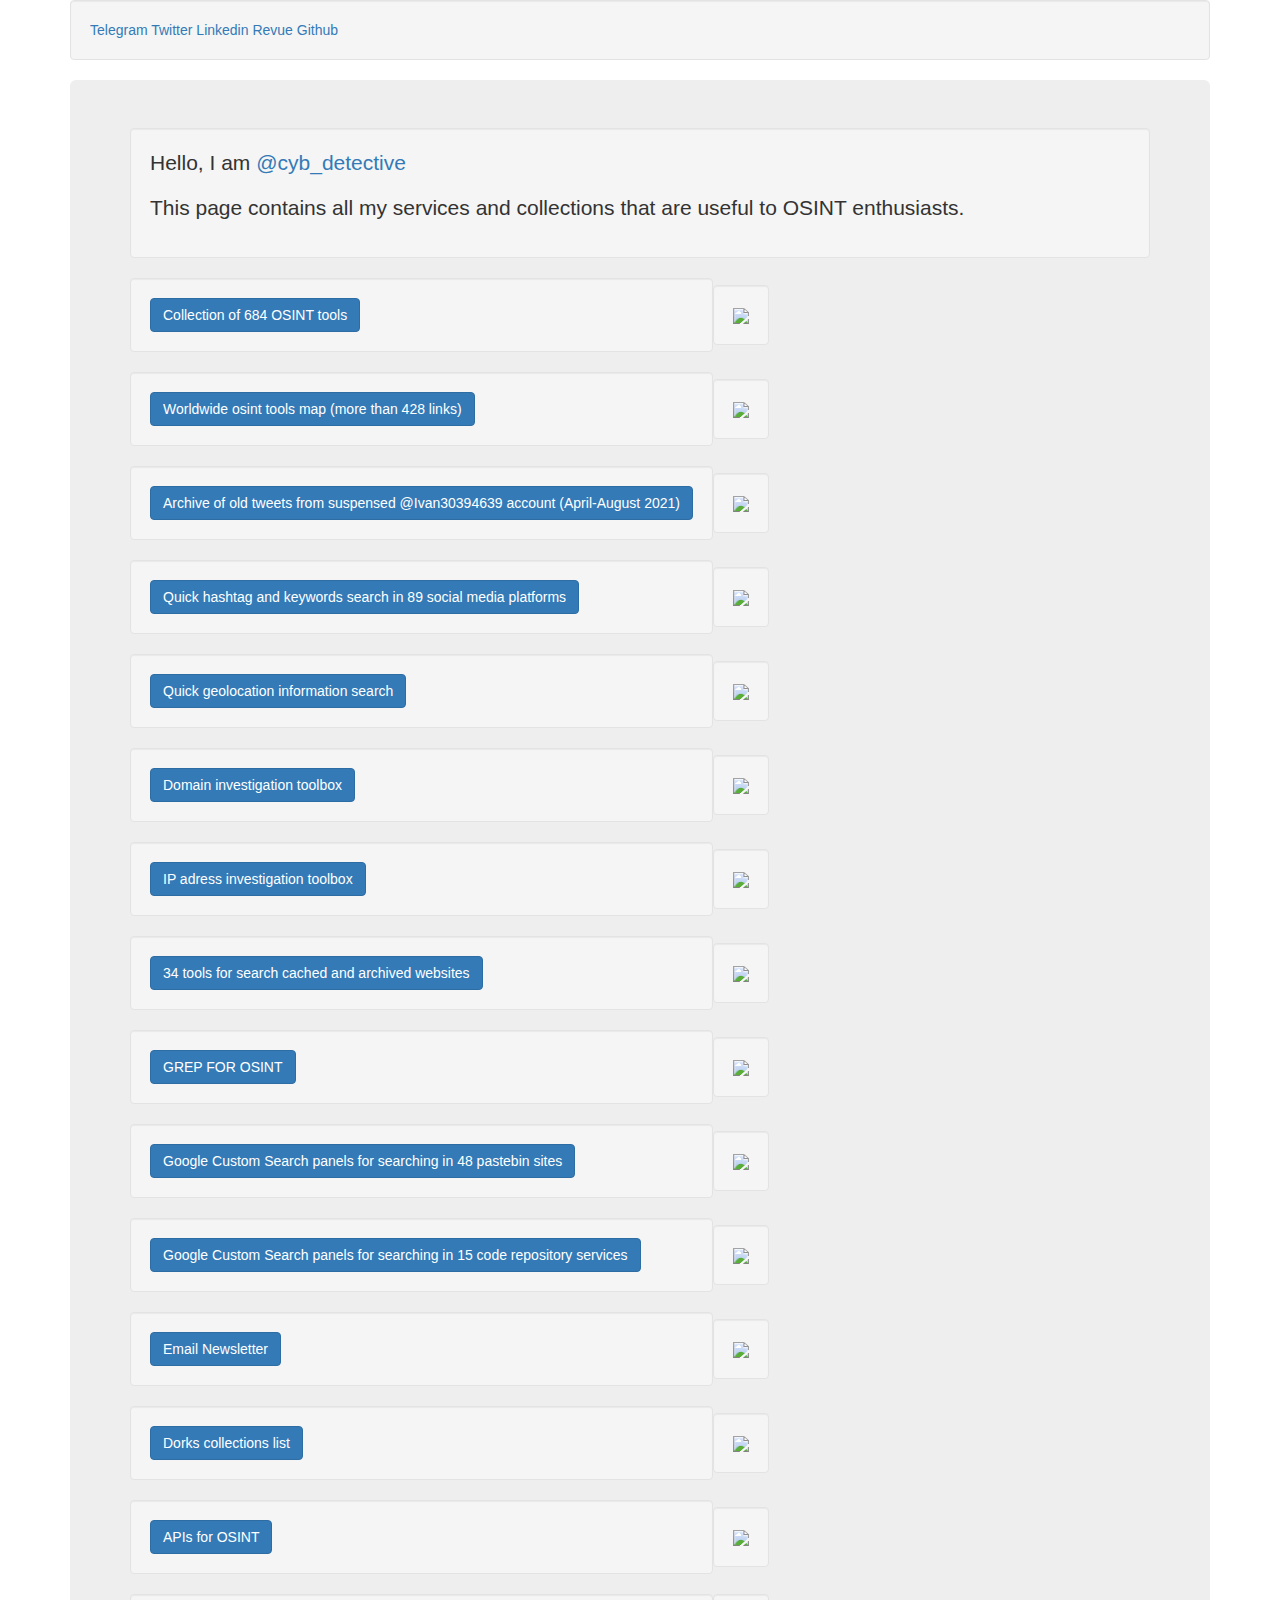
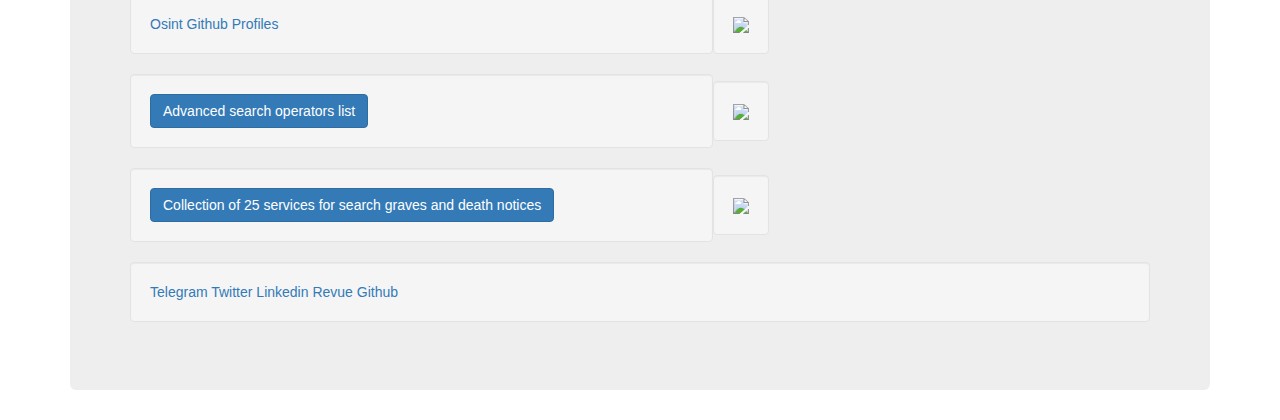
==== index.html @ 1abd157b "Update index.html" ====
<!DOCTYPE html>
<html>
   <head>
      <meta charset="utf-8">
      <link rel="stylesheet" href="https://maxcdn.bootstrapcdn.com/bootstrap/3.4.1/css/bootstrap.min.css">
      <link rel="stylesheet" href="style.css">
      <script src="https://ajax.googleapis.com/ajax/libs/jquery/3.5.1/jquery.min.js"></script>
      <script src="https://maxcdn.bootstrapcdn.com/bootstrap/3.4.1/js/bootstrap.min.js"></script>
   </head>
   <body>
      <div class="container">
            <div class="well">
         <a href="https://t.me/cybdetective" class="telegram-follow-button" data-show-count="false">Telegram</a><script async src="https://platform.twitter.com/widgets.js" charset="utf-8"></script>
         <a href="https://twitter.com/cyb_detective?ref_src=twsrc%5Etfw" class="twitter-follow-button-2" data-show-count="false">Twitter</a>
        <a href="https://linkedin.com/in/cyber-detective-a12a31b7/" class="linkedin-follow-button" data-show-count="false">Linkedin</a>
        <a href="https://www.getrevue.co/profile/cyb_detective" class="revue-follow-button" data-show-count="false">Revue</a>
        <a href="https://github.com/cipher387" class="github-follow-button" data-show-count="false">Github</a>
              </div>
      <div class="jumbotron">
         <div class="well">
            <p>Hello, I am <a href="https://twitter.com/cyb_detective?ref_src=twsrc%5Etfws">@cyb_detective</a></p>
            
        
            <p>This page contains all my services and collections that are useful to OSINT enthusiasts.</p>
         </div>
         
       <table>
          <tr><td>
         <div class="well">
            <a href="https://cipher387.github.io/osint_stuff_tool_collection/" class="btn btn-primary" role="button">Collection of 684 OSINT tools</a>
         </div>
             </td>
             <td>
                <div class="well"><img src="https://raw.githubusercontent.com/cipher387/cipher387.github.io/main/osinttoolscollection.jpg"></div>
             </td>
          </tr>
           <tr><td>
           <div class="well">
            <a href="https://cipher387.github.io/osintmap/" class="btn btn-primary" role="button">Worldwide osint tools map (more than 428 links)</a>
         </div>
              </td>
             <td>
                <div class="well"><img src="https://raw.githubusercontent.com/cipher387/cipher387.github.io/main/osintmap.jpg"></div>
             </td>
          </tr>
           <tr><td>
         <div class="well">
            <a href="https://t.me/cybdetectivearchive" class="btn btn-primary" role="button">Archive of old tweets from suspensed @Ivan30394639 account (April-August 2021) </a>
         </div>
              </td>
             <td>
                <div class="well"><img src="https://raw.githubusercontent.com/cipher387/cipher387.github.io/main/telegramarchive.jpg"></div>
             </td>
          </tr>
           <tr><td>
         <div class="well">
            <a href="https://cipher387.github.io/hashtags_and_keywords_social_media_quick_search/" class="btn btn-primary" role="button">Quick hashtag and keywords search in 89 social media platforms</a>
         </div>
              </td>
             <td>
                <div class="well"><img src="https://github.com/cipher387/cipher387.github.io/blob/main/socialmediaquicksearch.jpg?raw=true"></div>
             </td>
          </tr>
           <tr><td>
         <div class="well">
            <a href="https://cipher387.github.io/quickgeolocationsearch/" class="btn btn-primary" role="button">Quick geolocation information search</a>
         </div>
              </td>
             <td>
                <div class="well"><img src="https://raw.githubusercontent.com/cipher387/cipher387.github.io/main/geolocationsearch.jpg"></div>
             </td>
          </tr>
         
         
          
            <tr><td>
          <div class="well">
            <a href="https://cipher387.github.io/domain_investigation_toolbox/" class="btn btn-primary" role="button">Domain investigation toolbox</a>
         </div>
              </td>
             <td>
                 <div class="well"><img src="https://raw.githubusercontent.com/cipher387/cipher387.github.io/main/domaintoolbox.jpg"></div>
             </td>
          </tr>
           <tr><td>
          <div class="well">
            <a href="https://cipher387.github.io/domain_investigation_toolbox/ip.html" class="btn btn-primary" role="button">IP adress investigation toolbox</a>
         </div>
              </td>
             <td>
                 <div class="well"><img src="https://raw.githubusercontent.com/cipher387/cipher387.github.io/main/iptoolbox.jpg"></div>
             </td>
          </tr>
           <tr><td>
         <div class="well">
            <a href="https://cipher387.github.io/quickcacheandarchivesearch/" class="btn btn-primary" role="button">34 tools for search cached and archived websites</a>
         </div>
              </td>
             <td>
                 <div class="well"><img src="https://raw.githubusercontent.com/cipher387/cipher387.github.io/main/quickcachesearch.jpg"></div>
             </td>
          </tr>
           <tr><td>
         <div class="well">
            <a href="https://github.com/cipher387/grep_for_osint" class="btn btn-primary" role="button">GREP FOR OSINT</a>
         </div>
              </td>
             <td>
                 <div class="well"><img src="https://raw.githubusercontent.com/cipher387/cipher387.github.io/main/grepforosint.jpg"></div>
             </td>
          </tr>
           <tr><td>
         <div class="well">
            <a href="https://cipher387.github.io/pastebinsearchengines/" class="btn btn-primary" role="button">Google Custom Search panels for searching in 48 pastebin sites</a>
         </div>
              </td>
             <td>
                <div class="well"><img src="https://raw.githubusercontent.com/cipher387/cipher387.github.io/main/pastebinsearch.jpg"></div>
             </td>
          </tr>
           <tr><td>
         <div class="well">
            <a href="https://cipher387.github.io/code_repository_google_custom_search_engines/" class="btn btn-primary" role="button">Google Custom Search panels for searching in 15 code repository services</a>
         </div>
              </td>
             <td>
                 <div class="well"><img src="https://raw.githubusercontent.com/cipher387/cipher387.github.io/main/codesearch.jpg"></div>
             </td>
          </tr>
           <tr><td>
          <div class="well">
            <a href="https://www.getrevue.co/profile/cyb_detective?via=twitter-profile-webview" class="btn btn-primary" role="button">Email Newsletter</a>
         </div>
              </td>
             <td>
                 <div class="well"><img src="https://raw.githubusercontent.com/cipher387/cipher387.github.io/main/revue.jpg"></div>
             </td>
          </tr>
           <tr><td>
           <div class="well">
            <a href="https://github.com/cipher387/Dorks-collections-list" class="btn btn-primary" role="button">Dorks collections list</a>
         </div>
              </td>
             <td>
                  <div class="well"><img src="https://raw.githubusercontent.com/cipher387/cipher387.github.io/main/dorkscollection.jpg"></div>
             </td>
          </tr>
         
              
               <tr><td>
           <div class="well">
            <a href="https://github.com/cipher387/API-s-for-OSINT" class="btn btn-primary" role="button">APIs for OSINT</a>
         </div>
              </td>
             <td>
                  <div class="well"><img src="https://raw.githubusercontent.com/cipher387/cipher387.github.io/main/apisforosint.jpg"></div>
             </td>
          </tr>
          <tr><td>
          <div class="well">
            <a href="https://github.com/cipher387/OSINT-Github-profiles" role="button">Osint Github Profiles</a>
         </div>
              </td>
             <td>
                  <div class="well"><img src="https://raw.githubusercontent.com/cipher387/cipher387.github.io/main/github.jpg"></div>
             </td>
          </tr>
           <tr><td>
              
              
              
              
              
          <div class="well">
            <a href="https://github.com/cipher387/Advanced-search-operators-list" class="btn btn-primary" role="button">Advanced search operators list</a>
         </div>
              </td>
             <td>
                 <div class="well"><img src="https://raw.githubusercontent.com/cipher387/cipher387.github.io/main/searchoperators.jpg"></div>
             </td>
          </tr>
           <tr><td>
         <div class="well">
            <a href="https://cipher387.github.io/osint_stuff_tool_collection/graves_search.html" class="btn btn-primary" role="button">Collection of 25 services for search graves and death notices</a>
         </div>
              </td>
             <td>
                <div class="well"><img src="https://raw.githubusercontent.com/cipher387/cipher387.github.io/main/gravessearch.jpg"></div>
             </td>
          </tr>
         </table>
        
     <div class="well">
         <a href="https://t.me/cybdetective" class="telegram-follow-button" data-show-count="false">Telegram</a><script async src="https://platform.twitter.com/widgets.js" charset="utf-8"></script>
         <a href="https://twitter.com/cyb_detective?ref_src=twsrc%5Etfw" class="twitter-follow-button-2" data-show-count="false">Twitter</a>
        <a href="https://linkedin.com/in/cyber-detective-a12a31b7/" class="linkedin-follow-button" data-show-count="false">Linkedin</a>
        <a href="https://www.getrevue.co/profile/cyb_detective" class="revue-follow-button" data-show-count="false">Revue</a>
        <a href="https://github.com/cipher387" class="github-follow-button" data-show-count="false">Github</a>
      </div>
         
   </body>
</html>
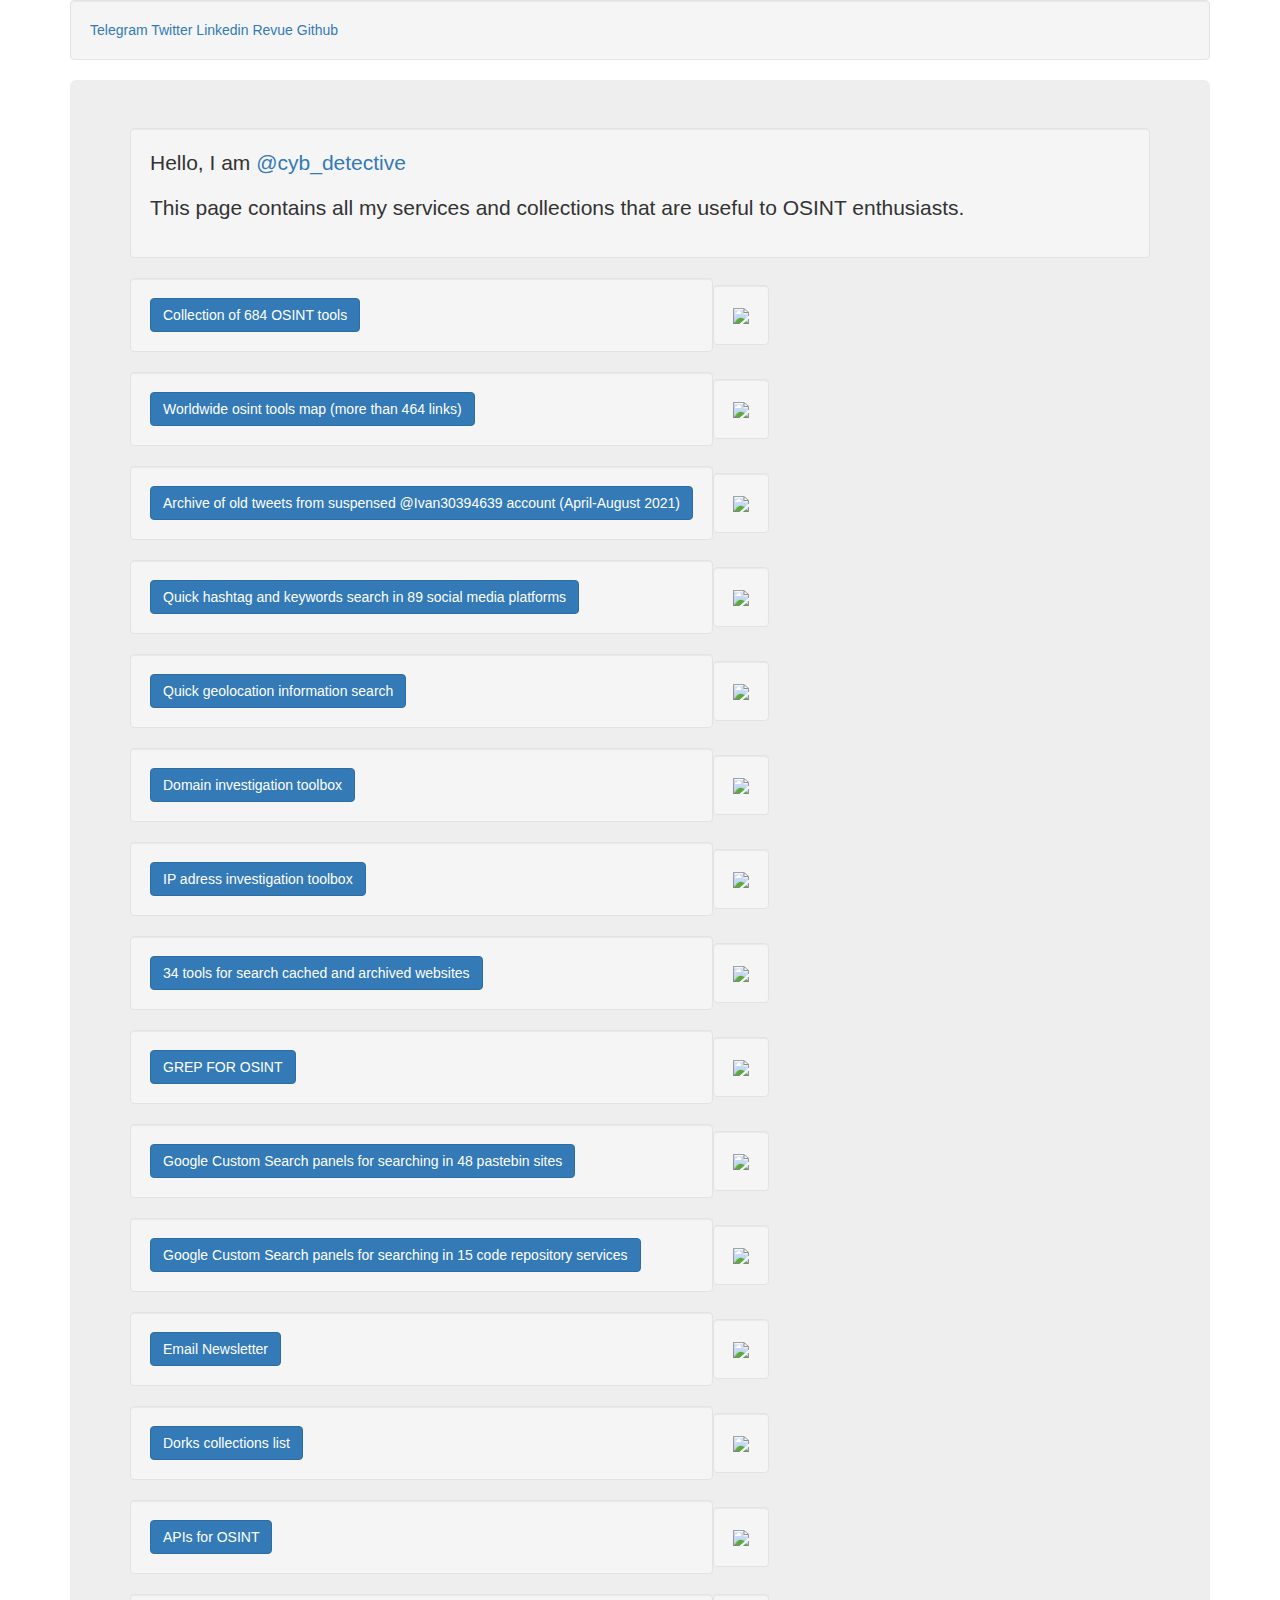
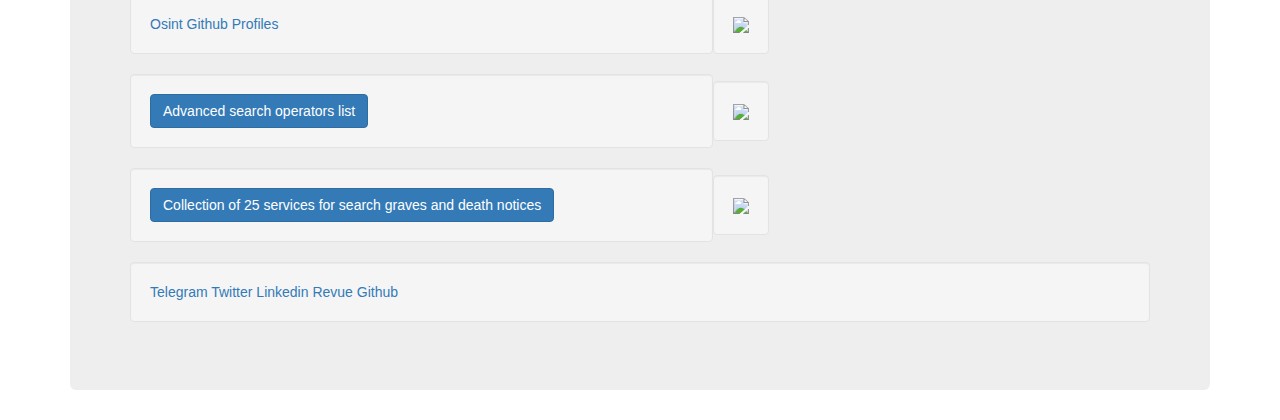
==== commit 1496d6ed: "Update index.html" ====
--- a/index.html
+++ b/index.html
@@ -36,7 +36,7 @@
           </tr>
            <tr><td>
            <div class="well">
-            <a href="https://cipher387.github.io/osintmap/" class="btn btn-primary" role="button">Worldwide osint tools map (more than 428 links)</a>
+            <a href="https://cipher387.github.io/osintmap/" class="btn btn-primary" role="button">Worldwide osint tools map (more than 464 links)</a>
          </div>
               </td>
              <td>
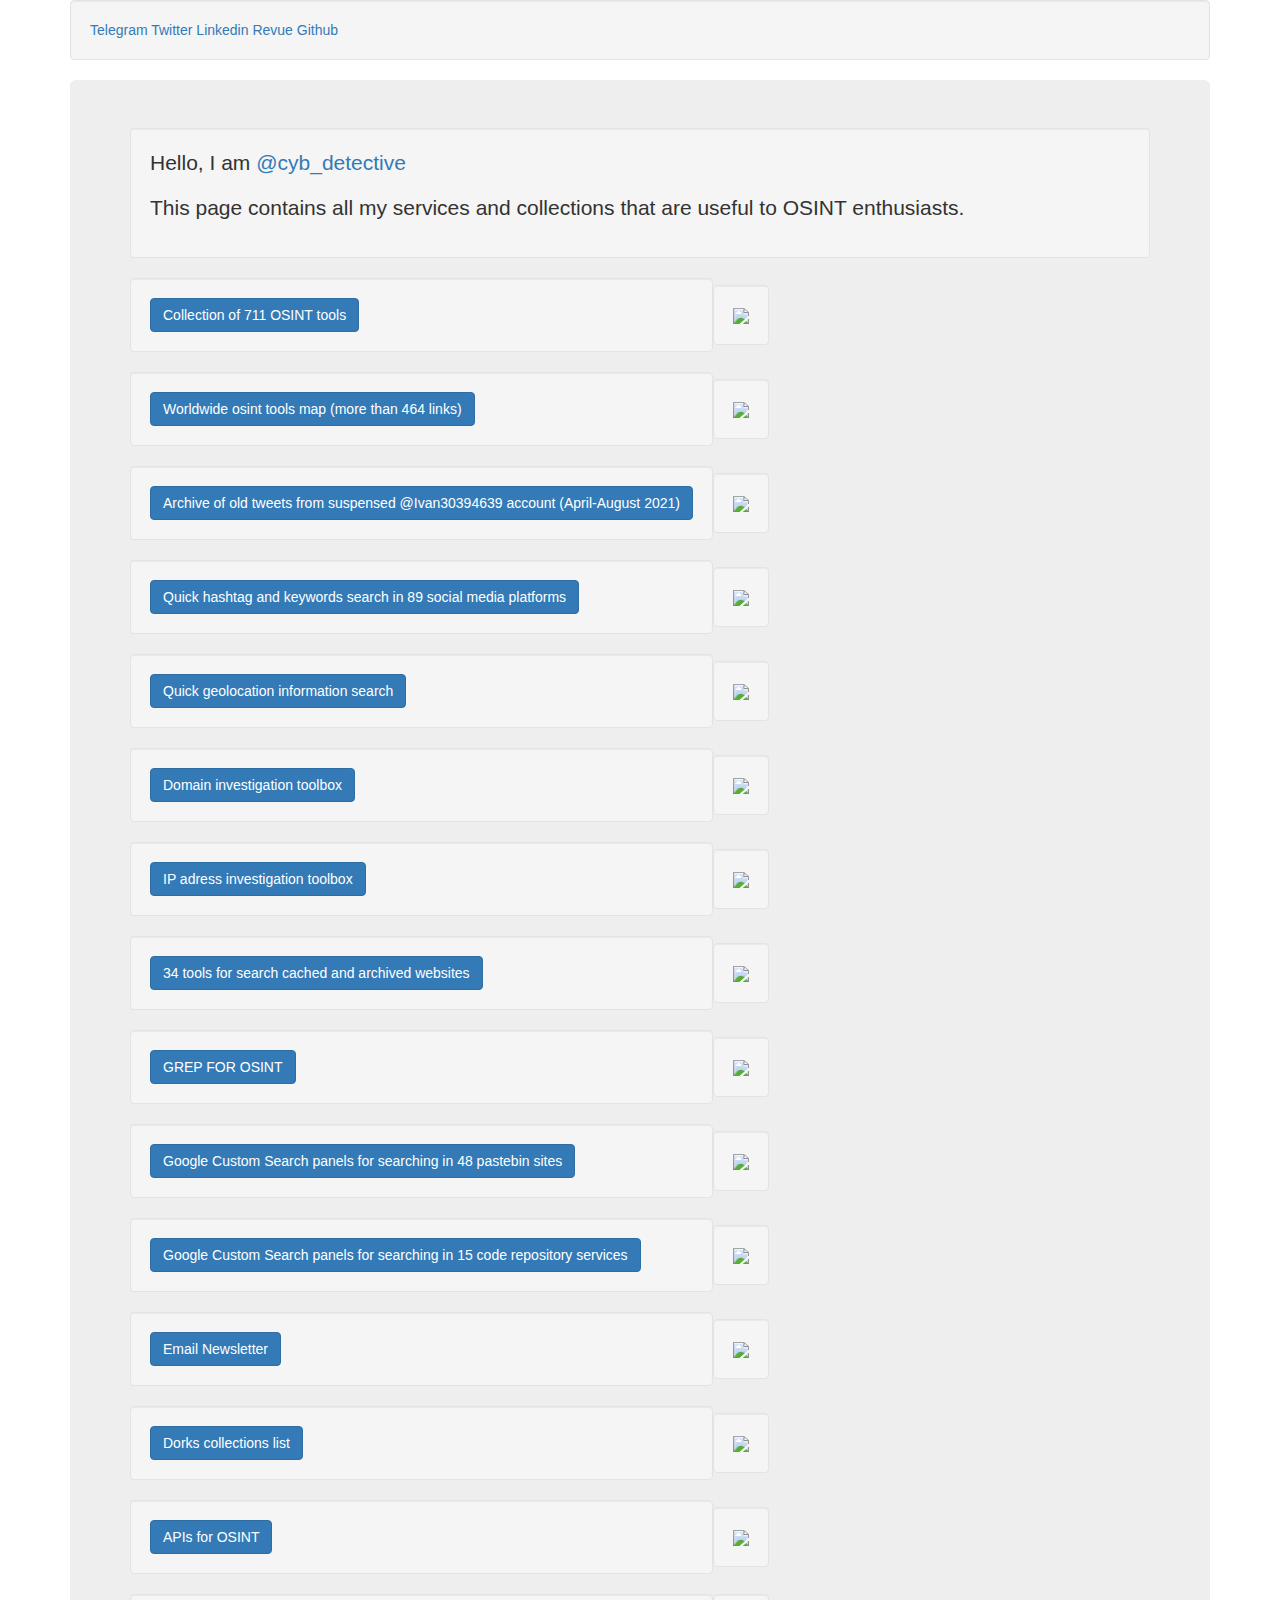
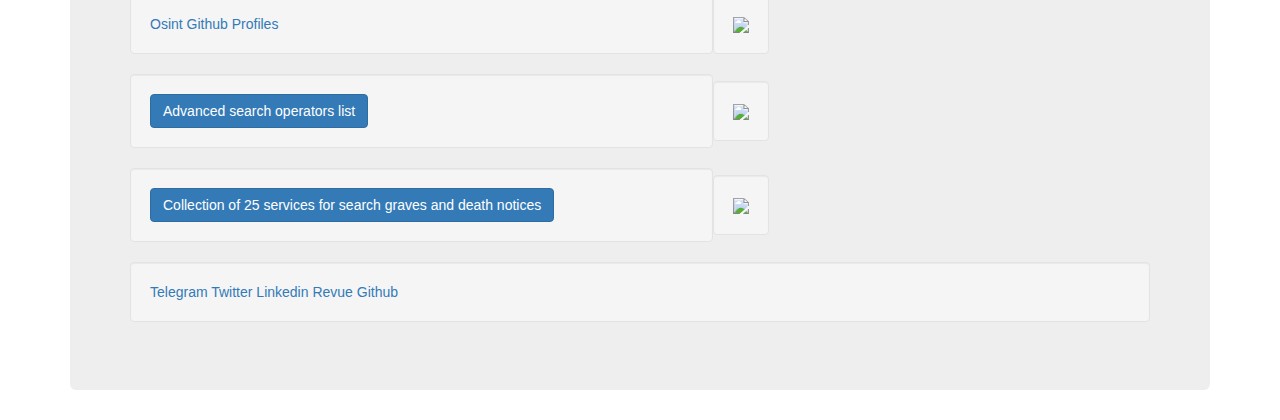
==== commit efa96eaf: "Update index.html" ====
--- a/index.html
+++ b/index.html
@@ -27,7 +27,7 @@
        <table>
           <tr><td>
          <div class="well">
-            <a href="https://cipher387.github.io/osint_stuff_tool_collection/" class="btn btn-primary" role="button">Collection of 684 OSINT tools</a>
+            <a href="https://cipher387.github.io/osint_stuff_tool_collection/" class="btn btn-primary" role="button">Collection of 711 OSINT tools</a>
          </div>
              </td>
              <td>
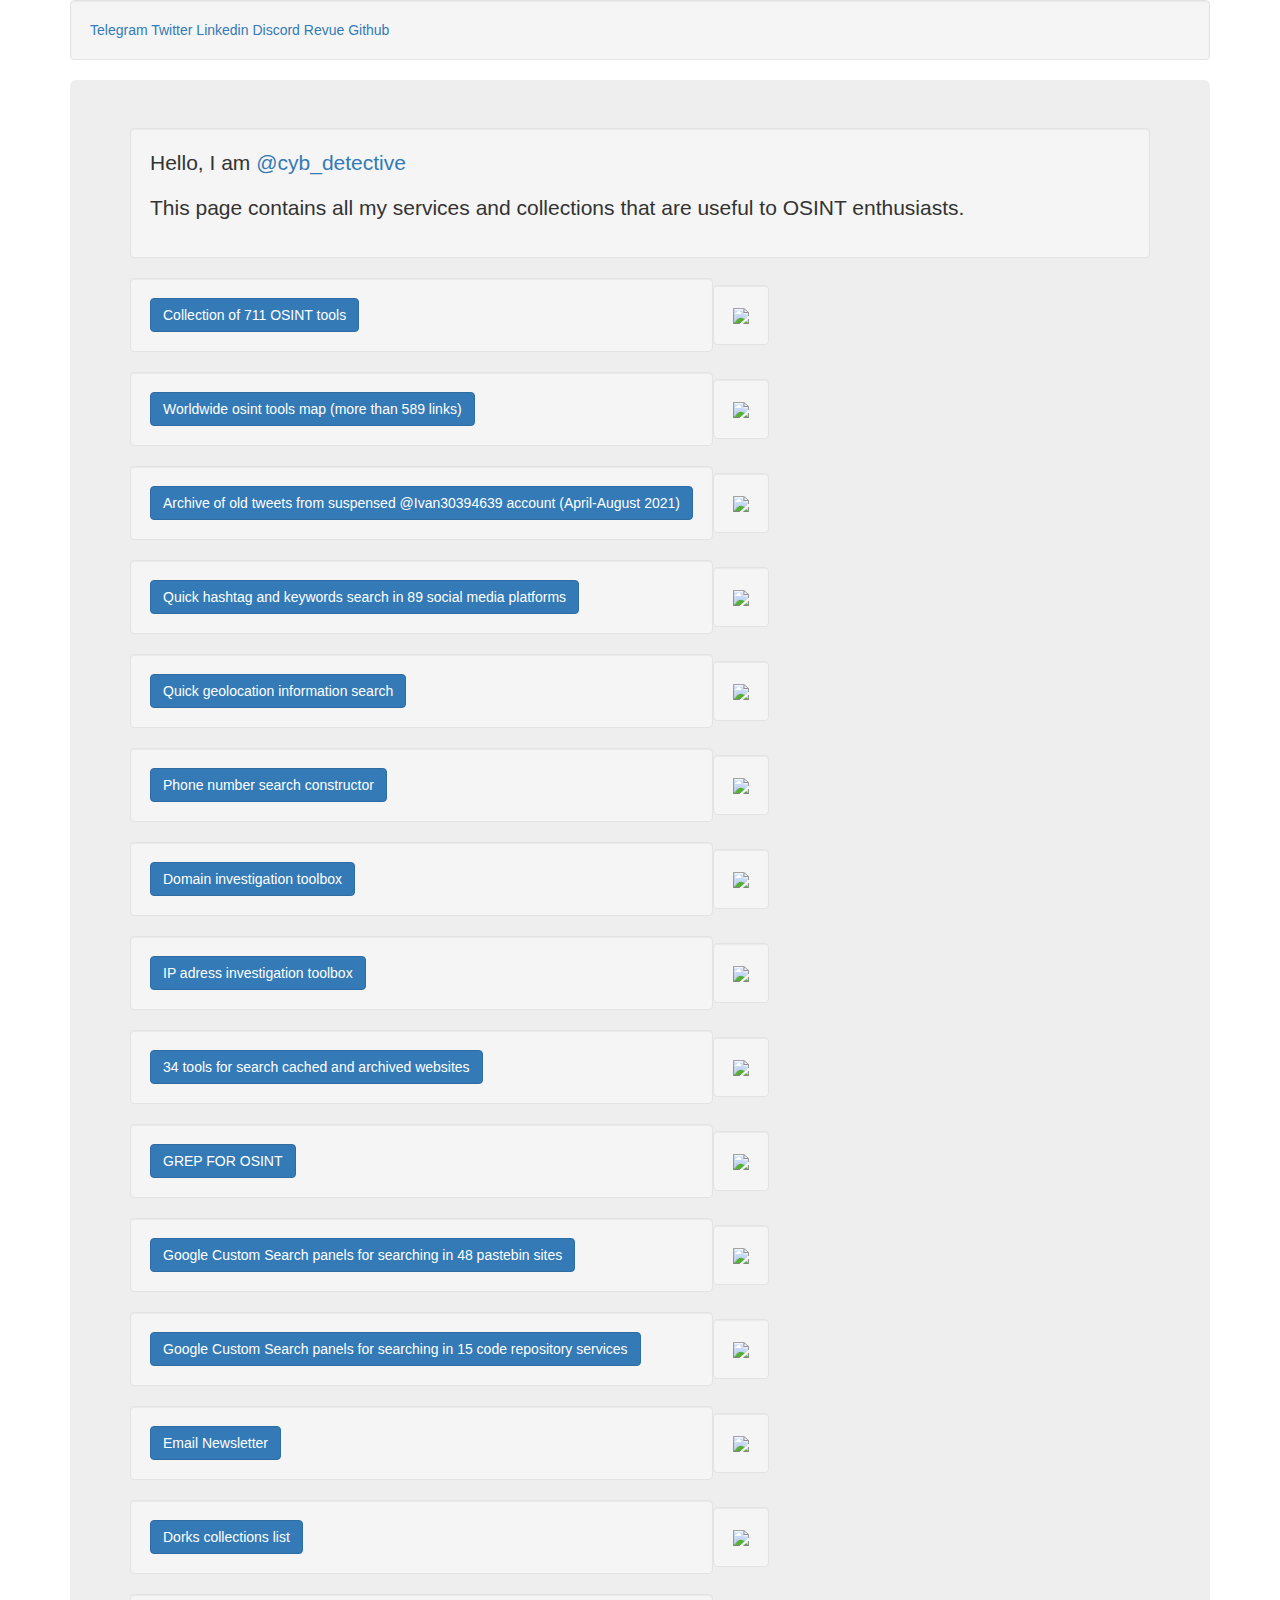
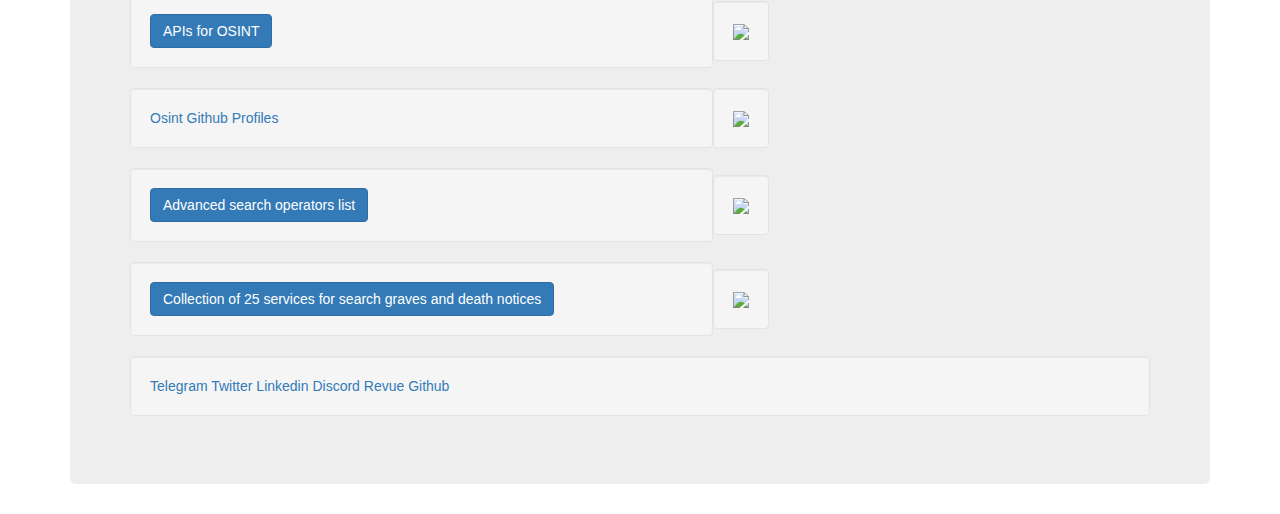
==== commit b5a342ce: "Update index.html" ====
--- a/index.html
+++ b/index.html
@@ -9,13 +9,14 @@
    </head>
    <body>
       <div class="container">
-            <div class="well">
-         <a href="https://t.me/cybdetective" class="telegram-follow-button" data-show-count="false">Telegram</a><script async src="https://platform.twitter.com/widgets.js" charset="utf-8"></script>
-         <a href="https://twitter.com/cyb_detective?ref_src=twsrc%5Etfw" class="twitter-follow-button-2" data-show-count="false">Twitter</a>
-        <a href="https://linkedin.com/in/cyber-detective-a12a31b7/" class="linkedin-follow-button" data-show-count="false">Linkedin</a>
-        <a href="https://www.getrevue.co/profile/cyb_detective" class="revue-follow-button" data-show-count="false">Revue</a>
-        <a href="https://github.com/cipher387" class="github-follow-button" data-show-count="false">Github</a>
-              </div>
+             <div class="well">
+         <a href="https://t.me/cybdetective" class="telegram-follow-button">Telegram</a><script async src="https://platform.twitter.com/widgets.js" charset="utf-8"></script>
+         <a href="https://twitter.com/cyb_detective?ref_src=twsrc%5Etfw" class="twitter-follow-button-2">Twitter</a>
+        <a href="https://linkedin.com/in/cyber-detective-a12a31b7/" class="linkedin-follow-button">Linkedin</a>
+        <a href="https://cipher387.github.io/discordlink.html" class="discord-follow-button">Discord</a>
+        <a href="https://www.getrevue.co/profile/cyb_detective" class="revue-follow-button">Revue</a>
+        <a href="https://github.com/cipher387" class="github-follow-button">Github</a>
+      </div>
       <div class="jumbotron">
          <div class="well">
             <p>Hello, I am <a href="https://twitter.com/cyb_detective?ref_src=twsrc%5Etfws">@cyb_detective</a></p>
@@ -36,7 +37,7 @@
           </tr>
            <tr><td>
            <div class="well">
-            <a href="https://cipher387.github.io/osintmap/" class="btn btn-primary" role="button">Worldwide osint tools map (more than 464 links)</a>
+            <a href="https://cipher387.github.io/osintmap/" class="btn btn-primary" role="button">Worldwide osint tools map (more than 589 links)</a>
          </div>
               </td>
              <td>
@@ -68,6 +69,16 @@
               </td>
              <td>
                 <div class="well"><img src="https://raw.githubusercontent.com/cipher387/cipher387.github.io/main/geolocationsearch.jpg"></div>
+             </td>
+          </tr>
+          
+            <tr><td>
+         <div class="well">
+            <a href="https://cipher387.github.io/phonenumberqueryconstructor/" class="btn btn-primary" role="button">Phone number search constructor</a>
+         </div>
+              </td>
+             <td>
+                <div class="well"><img src="https://raw.githubusercontent.com/cipher387/cipher387.github.io/main/phonenumberconstucto.jpg"></div>
              </td>
           </tr>
          
@@ -191,11 +202,12 @@
          </table>
         
      <div class="well">
-         <a href="https://t.me/cybdetective" class="telegram-follow-button" data-show-count="false">Telegram</a><script async src="https://platform.twitter.com/widgets.js" charset="utf-8"></script>
-         <a href="https://twitter.com/cyb_detective?ref_src=twsrc%5Etfw" class="twitter-follow-button-2" data-show-count="false">Twitter</a>
-        <a href="https://linkedin.com/in/cyber-detective-a12a31b7/" class="linkedin-follow-button" data-show-count="false">Linkedin</a>
-        <a href="https://www.getrevue.co/profile/cyb_detective" class="revue-follow-button" data-show-count="false">Revue</a>
-        <a href="https://github.com/cipher387" class="github-follow-button" data-show-count="false">Github</a>
+         <a href="https://t.me/cybdetective" class="telegram-follow-button">Telegram</a><script async src="https://platform.twitter.com/widgets.js" charset="utf-8"></script>
+         <a href="https://twitter.com/cyb_detective?ref_src=twsrc%5Etfw" class="twitter-follow-button-2">Twitter</a>
+        <a href="https://linkedin.com/in/cyber-detective-a12a31b7/" class="linkedin-follow-button">Linkedin</a>
+        <a href="https://cipher387.github.io/discordlink.html" class="discord-follow-button">Discord</a>
+        <a href="https://www.getrevue.co/profile/cyb_detective" class="revue-follow-button">Revue</a>
+        <a href="https://github.com/cipher387" class="github-follow-button">Github</a>
       </div>
          
    </body>
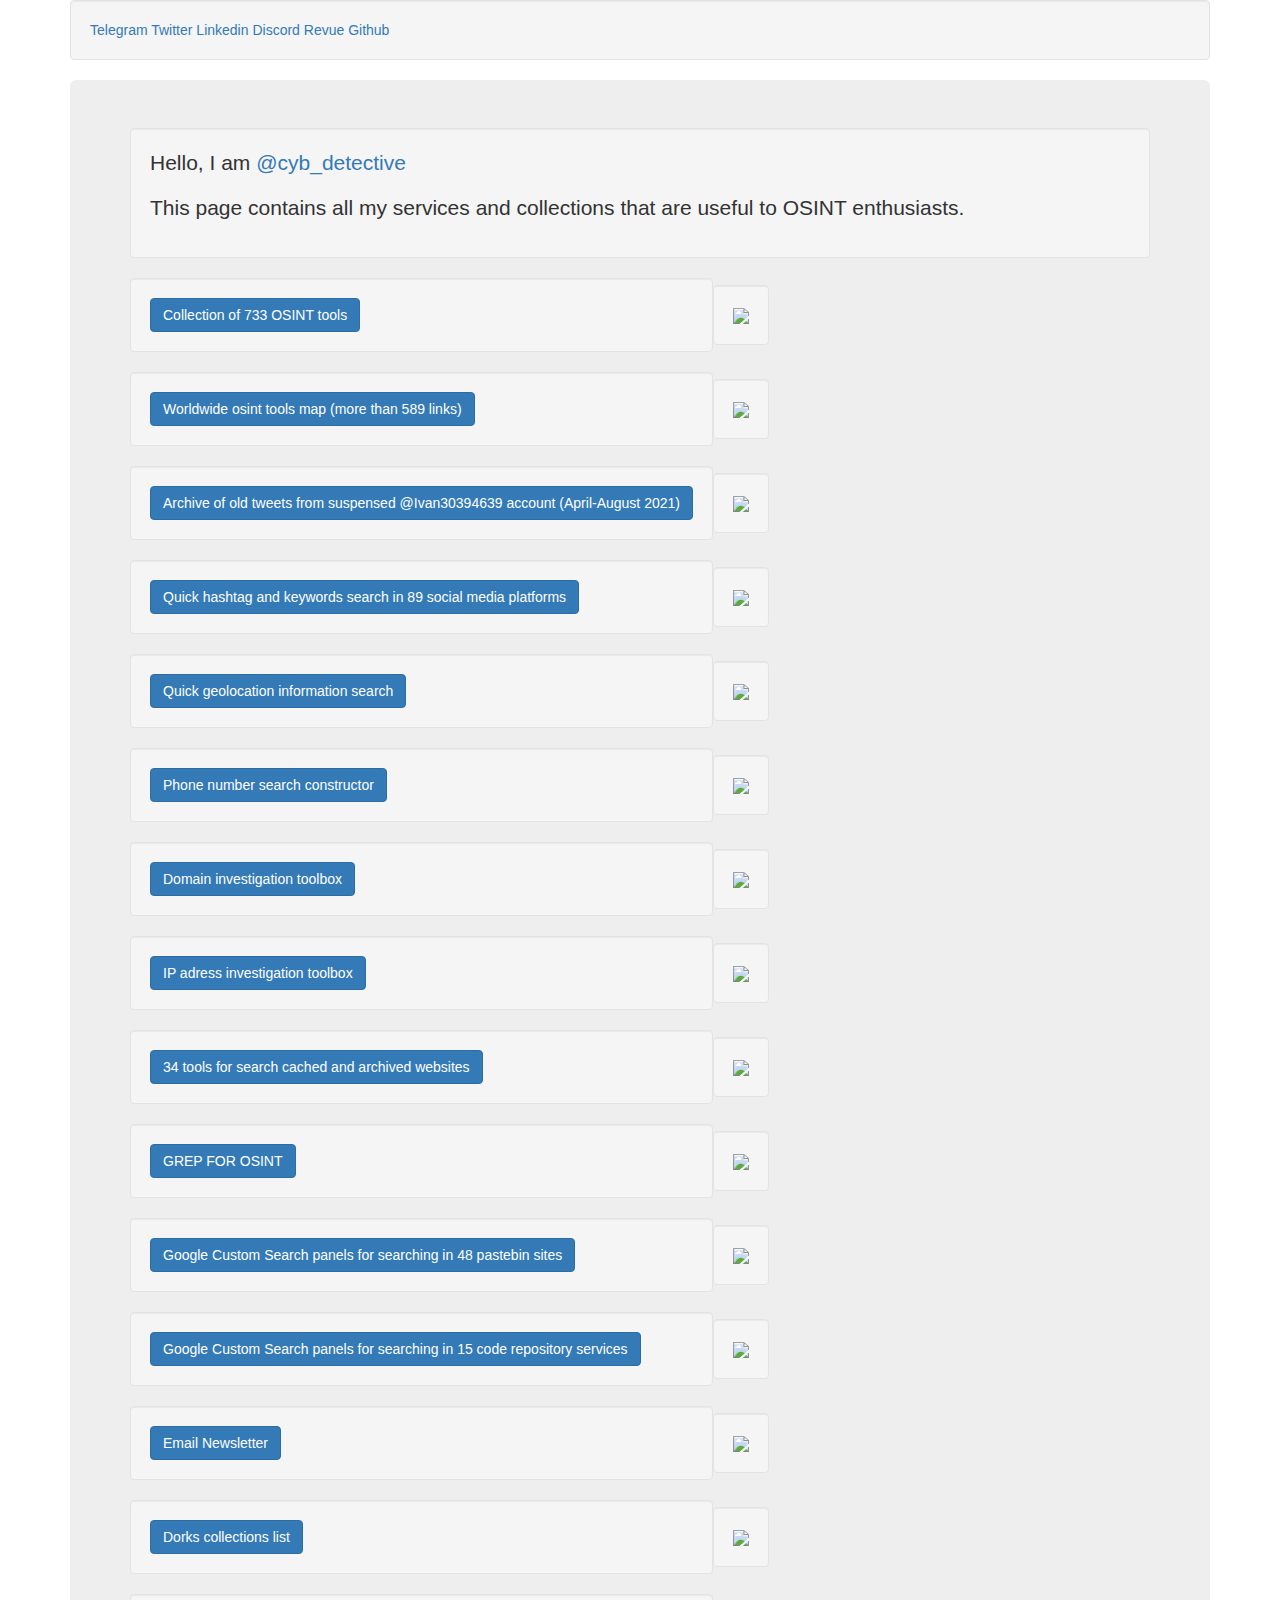
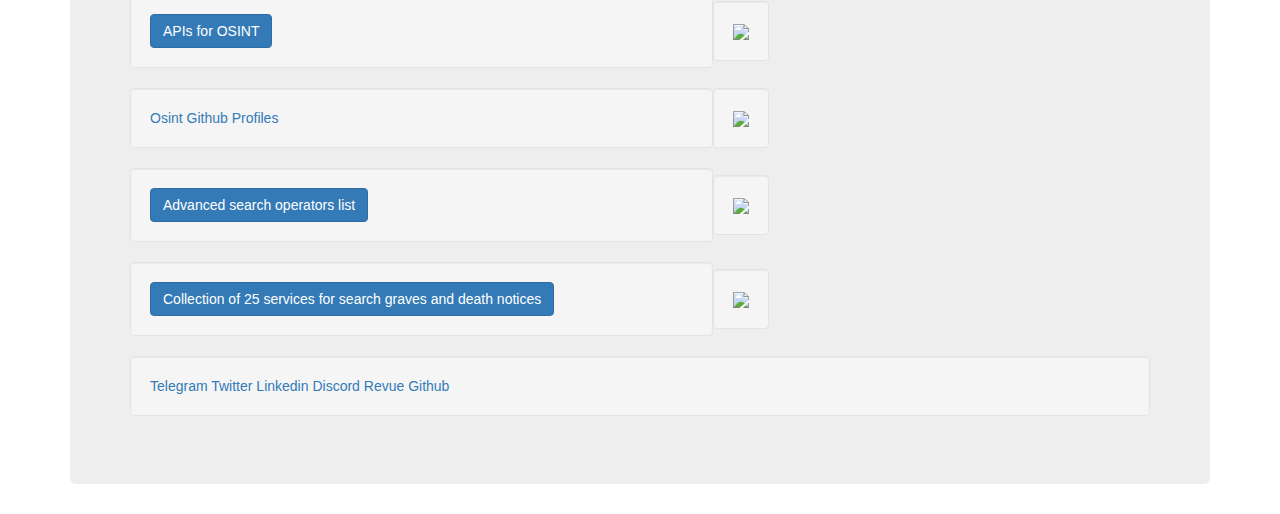
==== commit a35ae8ac: "Update index.html" ====
--- a/index.html
+++ b/index.html
@@ -28,7 +28,7 @@
        <table>
           <tr><td>
          <div class="well">
-            <a href="https://cipher387.github.io/osint_stuff_tool_collection/" class="btn btn-primary" role="button">Collection of 711 OSINT tools</a>
+            <a href="https://cipher387.github.io/osint_stuff_tool_collection/" class="btn btn-primary" role="button">Collection of 733 OSINT tools</a>
          </div>
              </td>
              <td>
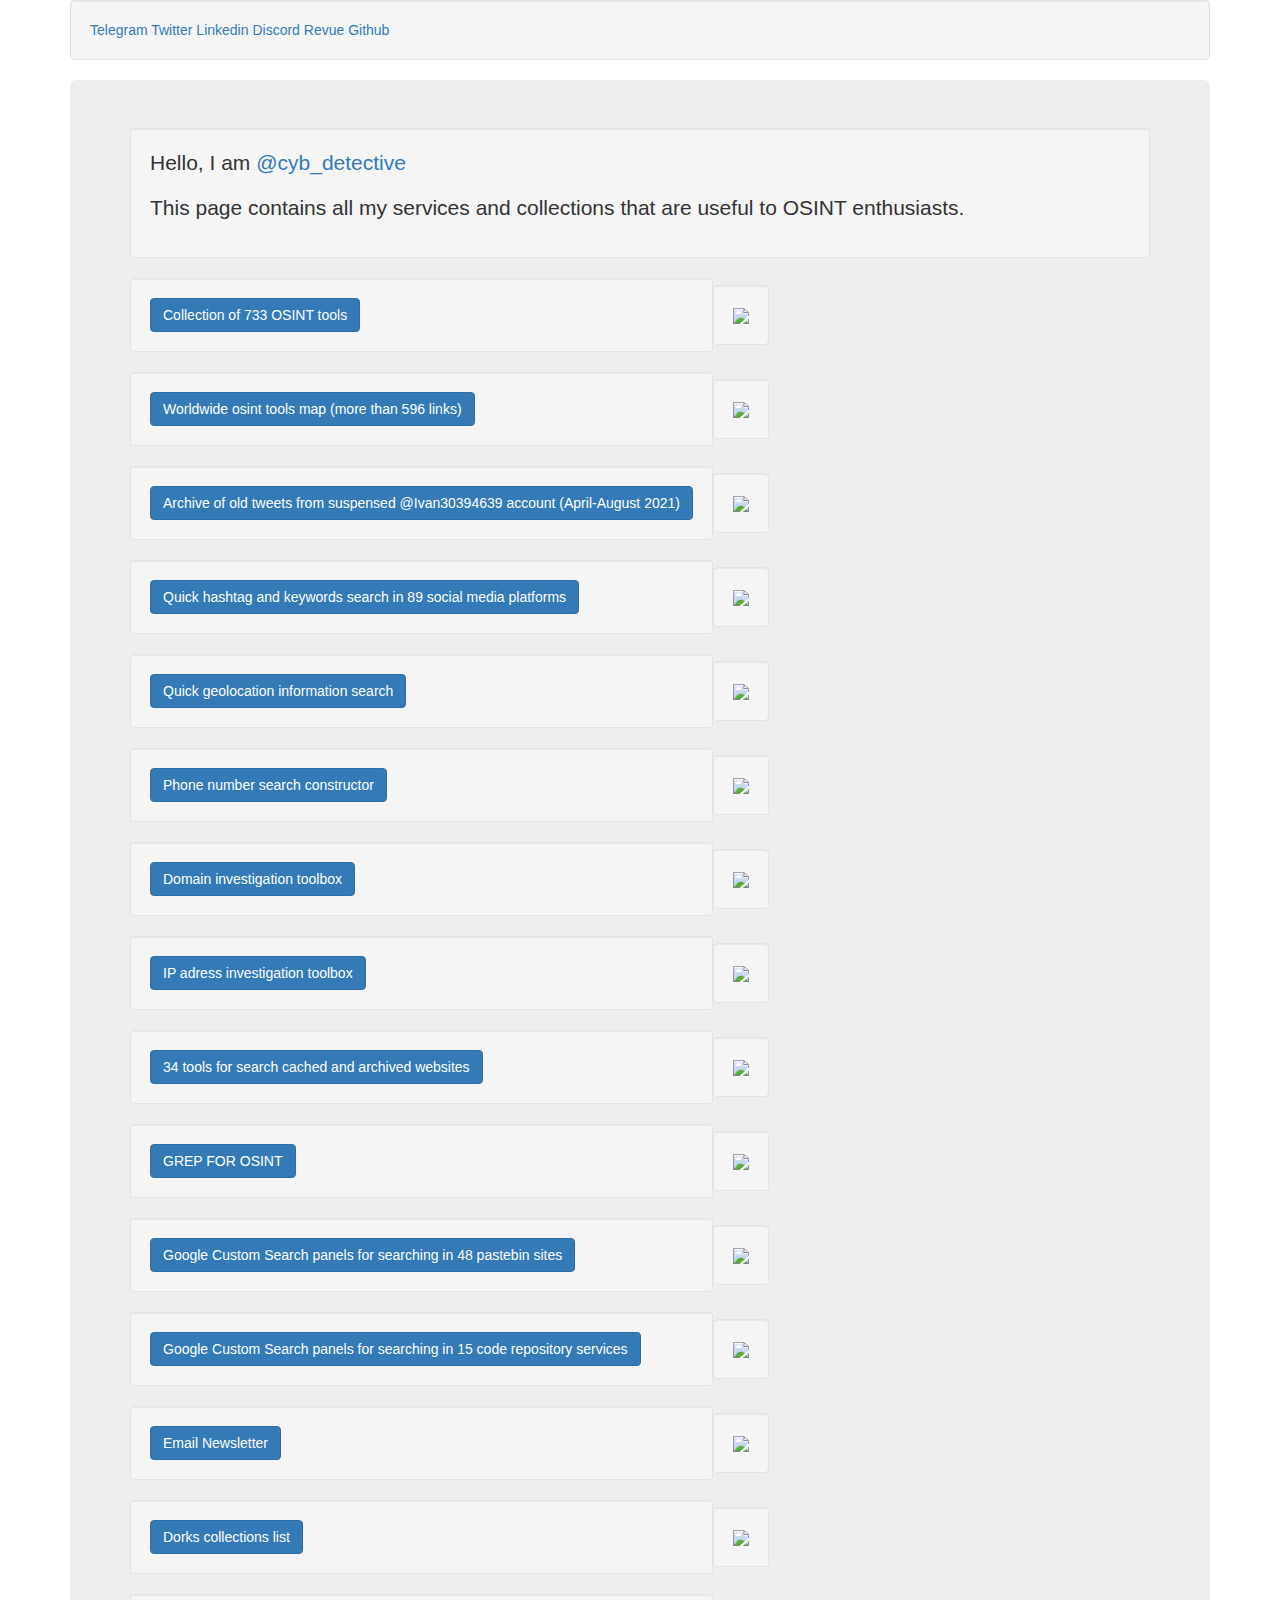
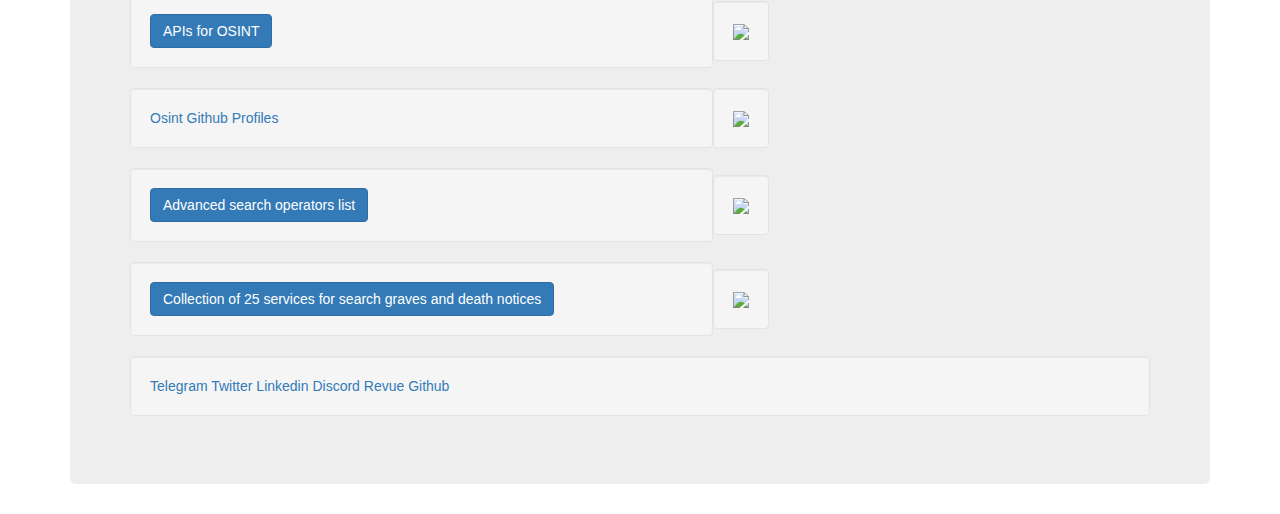
==== commit 2403f03d: "Update index.html" ====
--- a/index.html
+++ b/index.html
@@ -37,7 +37,7 @@
           </tr>
            <tr><td>
            <div class="well">
-            <a href="https://cipher387.github.io/osintmap/" class="btn btn-primary" role="button">Worldwide osint tools map (more than 589 links)</a>
+            <a href="https://cipher387.github.io/osintmap/" class="btn btn-primary" role="button">Worldwide osint tools map (more than 596 links)</a>
          </div>
               </td>
              <td>
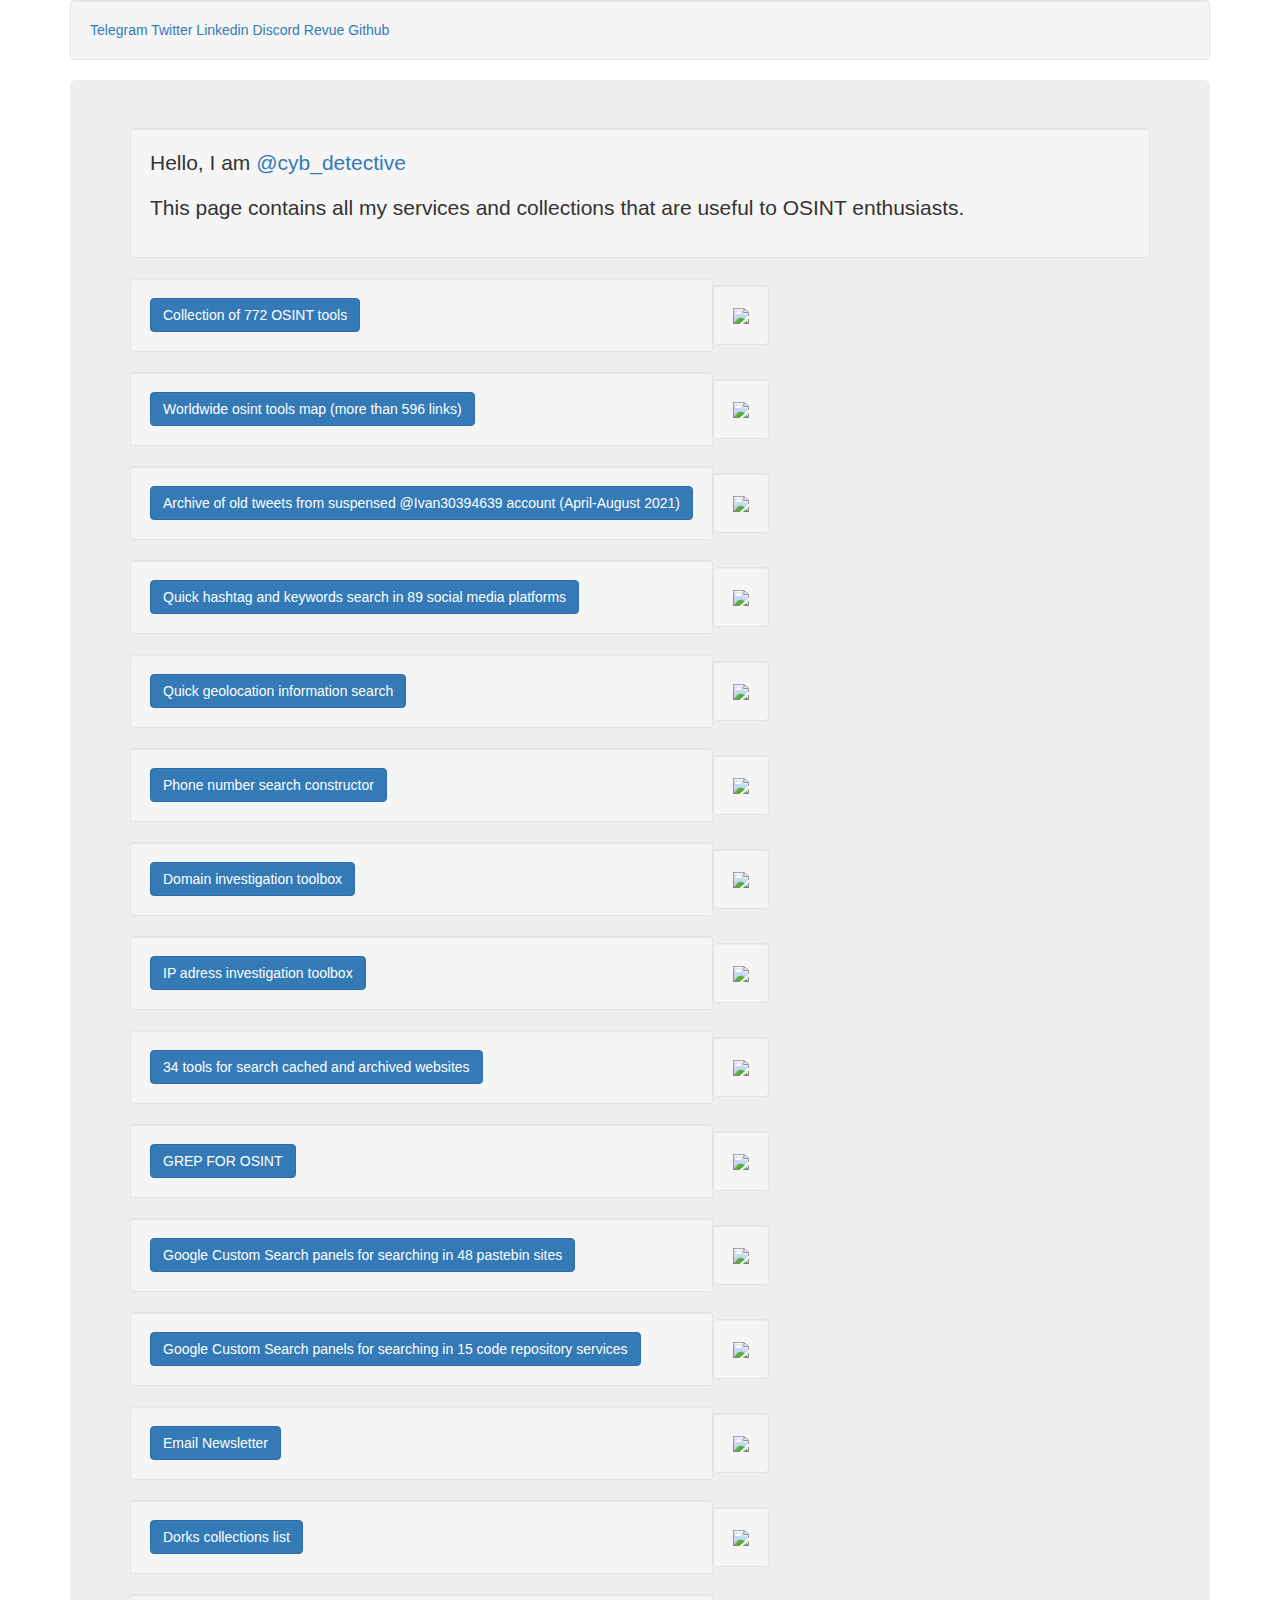
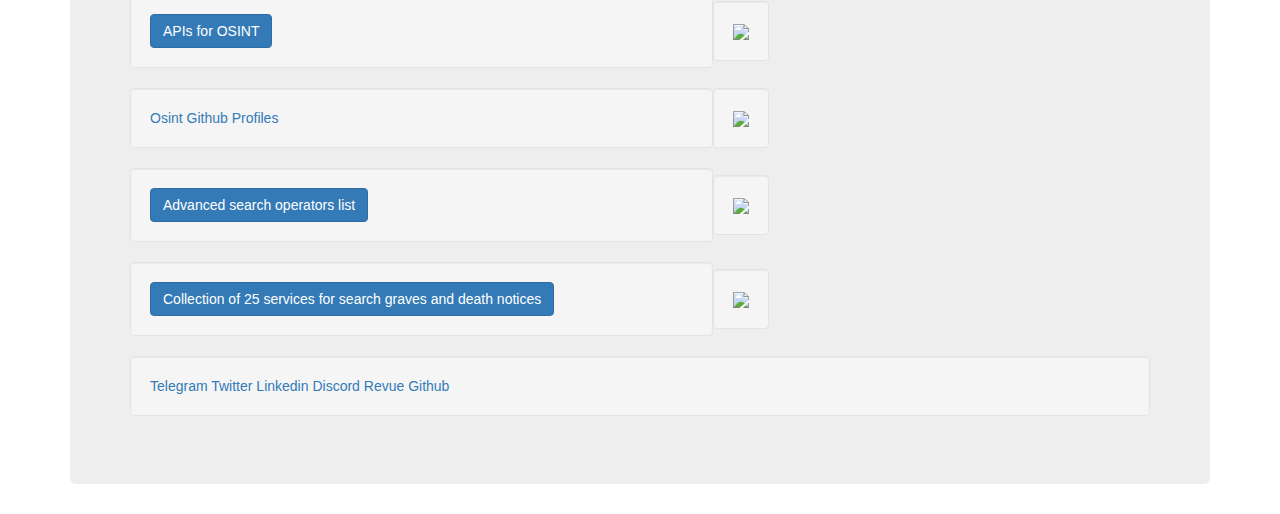
==== commit 74154823: "Update index.html" ====
--- a/index.html
+++ b/index.html
@@ -28,7 +28,7 @@
        <table>
           <tr><td>
          <div class="well">
-            <a href="https://cipher387.github.io/osint_stuff_tool_collection/" class="btn btn-primary" role="button">Collection of 733 OSINT tools</a>
+            <a href="https://cipher387.github.io/osint_stuff_tool_collection/" class="btn btn-primary" role="button">Collection of 772 OSINT tools</a>
          </div>
              </td>
              <td>
